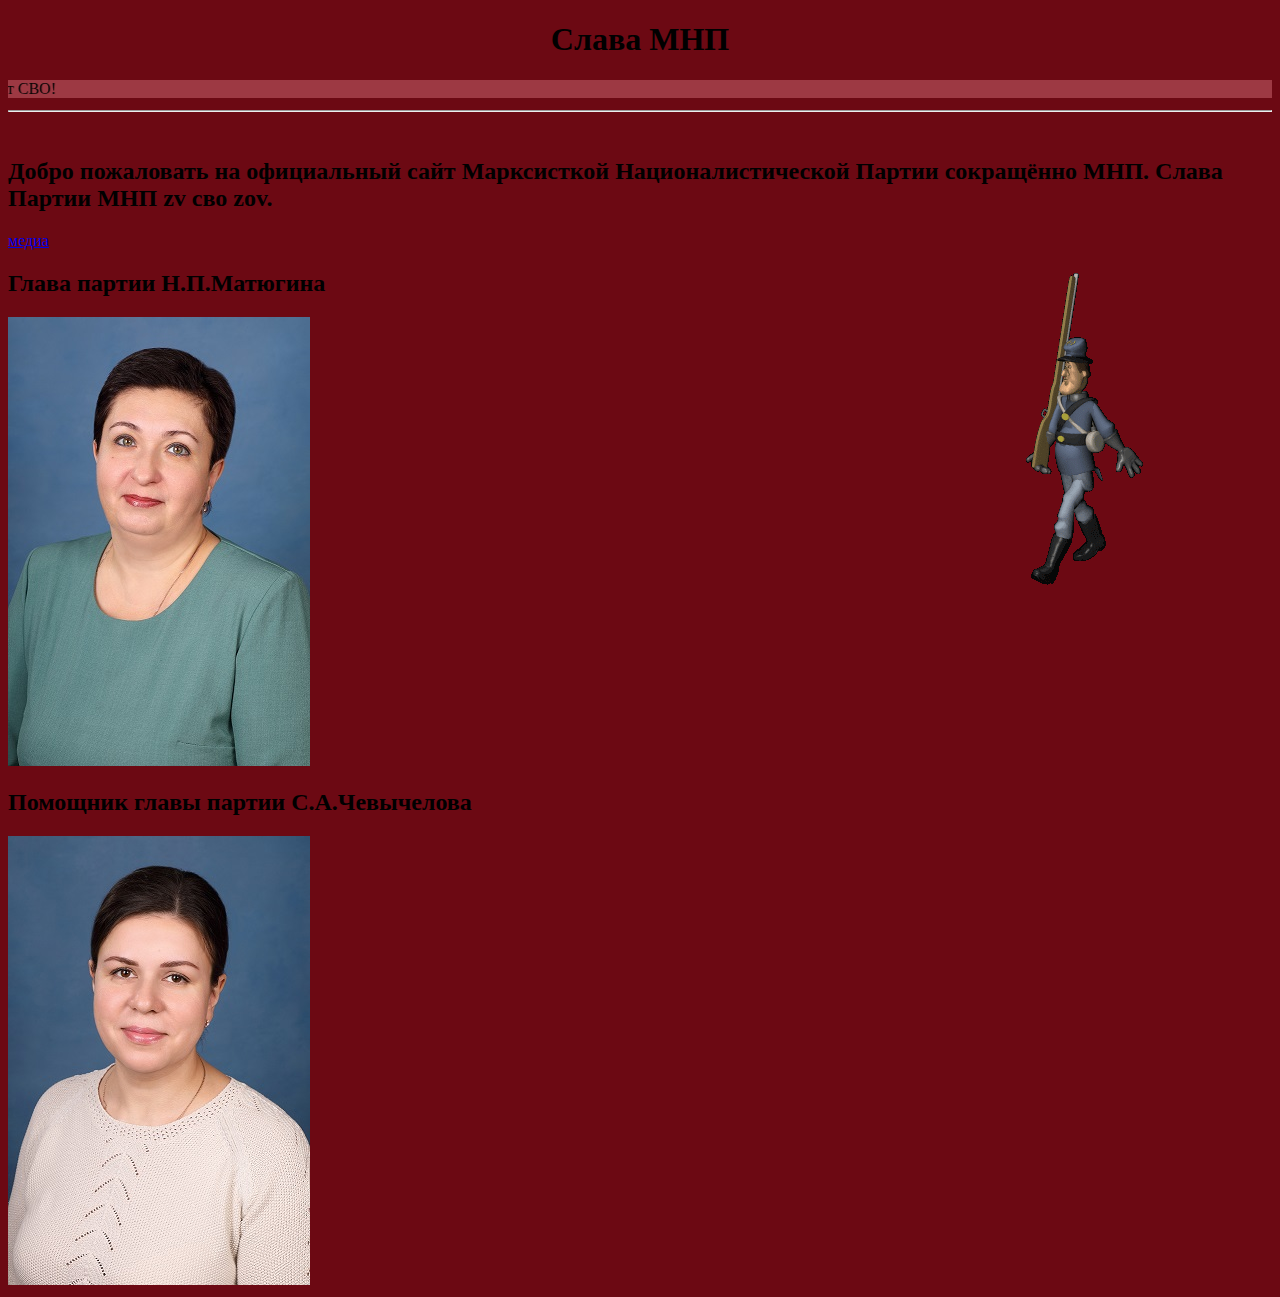
==== index.html @ 1150a150 "Add files via upload" ====
<!DOCTYPE html>
<html>
<head>
<title>Марксисткая Националистическая Партия МНП</title>
</head>

<body bgcolor="#6C0913">
<h1 align="center">Слава МНП </h1>
<marquee direction="right" bgcolor="#9D3943">Партия МНП поддерживает СВО!</marquee>
<hr>
</br >
<h2>Добро пожаловать на официальный сайт Марксисткой Националистической Партии
сокращённо МНП. Слава Партии МНП zv сво zov.</h2>
<li><a href="index2.html">медиа</a></li>
<img src="mnp.gif" alt="" align="right">
<h2>Глава партии Н.П.Матюгина</h2>
<img src="mnp.jpg" alt="">
<h2>Помощник главы партии С.А.Чевычелова</h2>
<img src="sec.jpg" alt="">
</body>

</html>
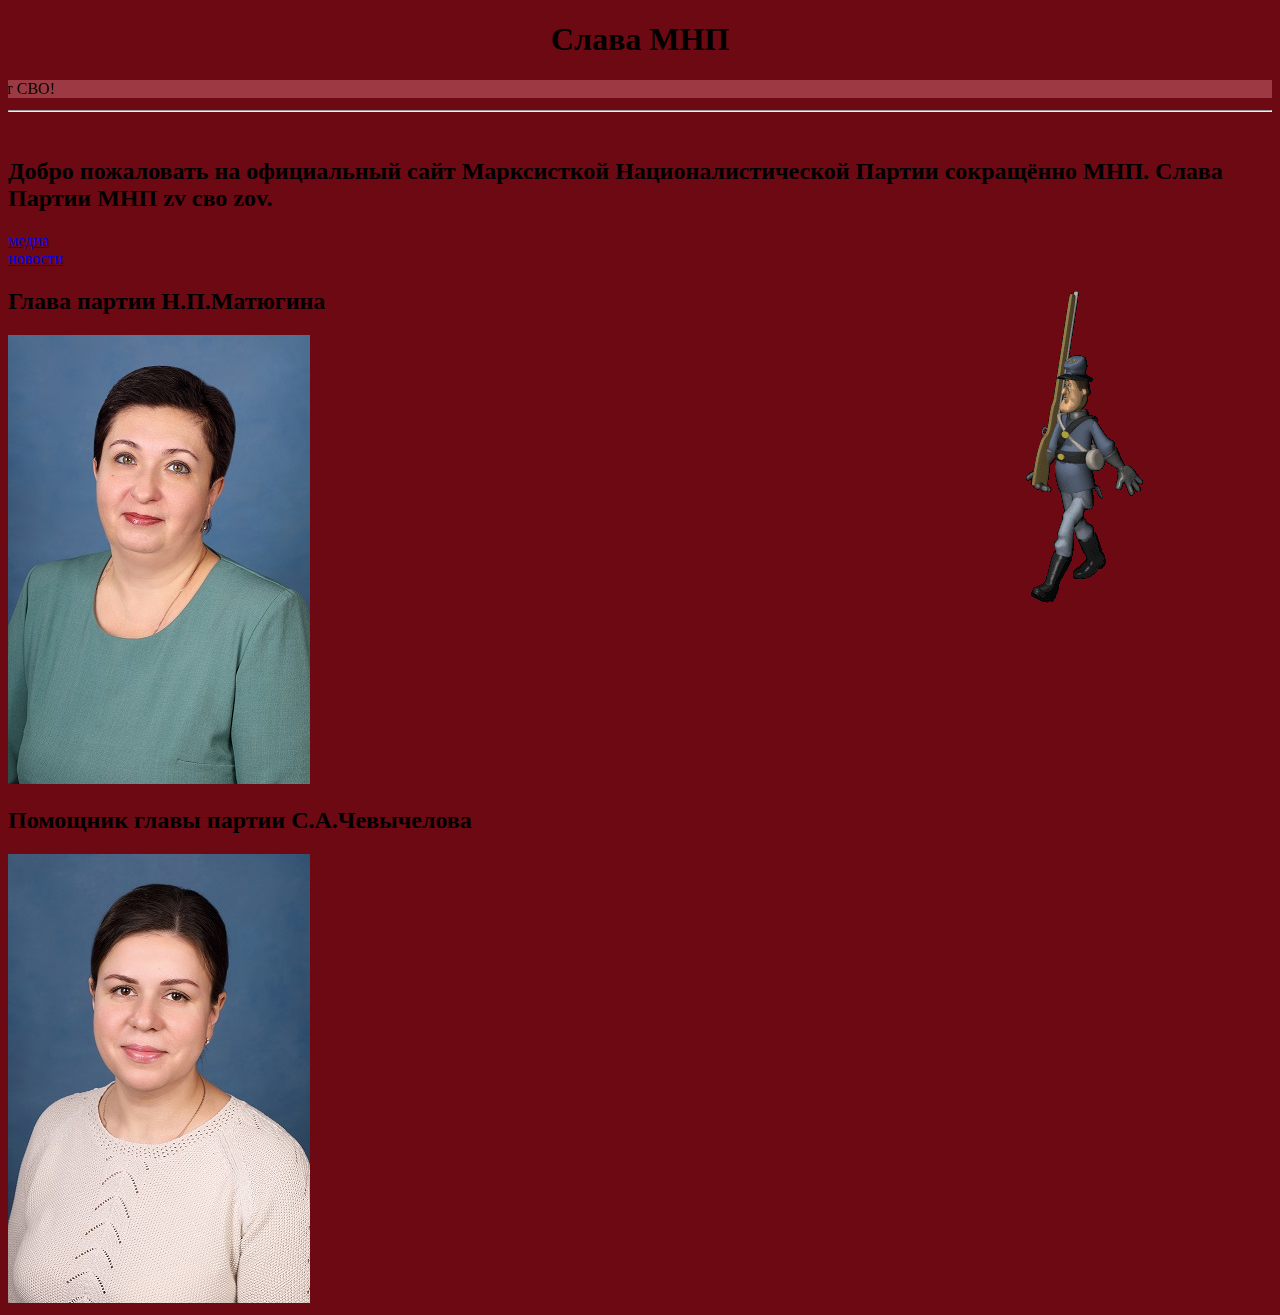
==== commit dafabdcc: "Add files via upload" ====
--- a/index.html
+++ b/index.html
@@ -12,7 +12,9 @@
 <h2>Добро пожаловать на официальный сайт Марксисткой Националистической Партии
 сокращённо МНП. Слава Партии МНП zv сво zov.</h2>
 <li><a href="index2.html">медиа</a></li>
+<li><a href="index1.html">новости</a></li>
 <img src="mnp.gif" alt="" align="right">
+<img src="zov.gif" alt="" align="right">
 <h2>Глава партии Н.П.Матюгина</h2>
 <img src="mnp.jpg" alt="">
 <h2>Помощник главы партии С.А.Чевычелова</h2>
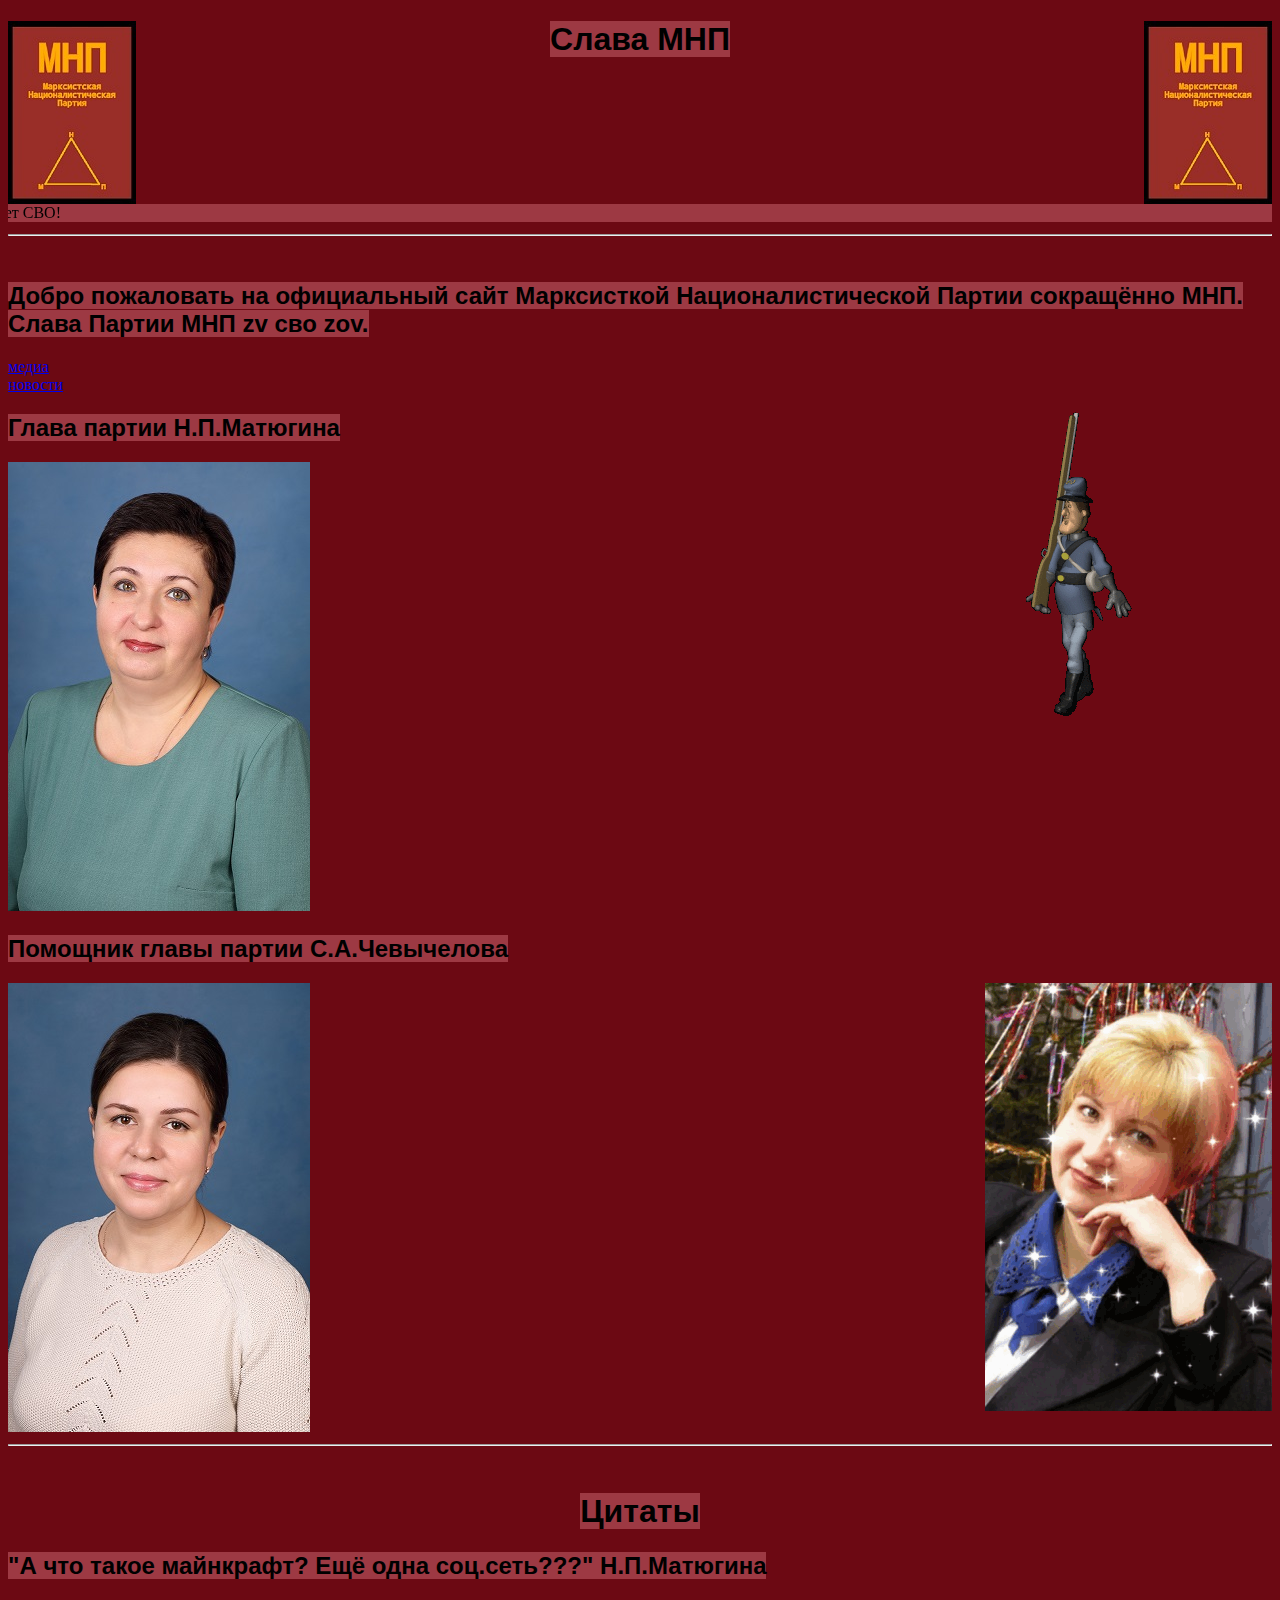
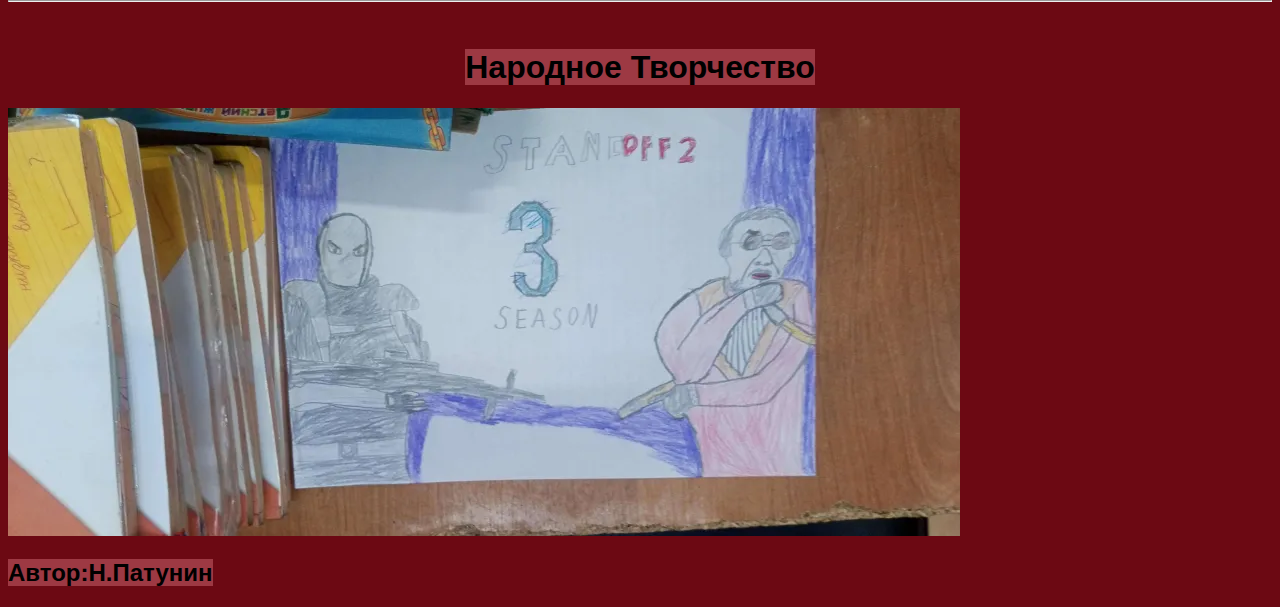
==== commit 9a194a98: "Add files via upload" ====
--- a/index.html
+++ b/index.html
@@ -2,23 +2,36 @@
 <html>
 <head>
 <title>Марксисткая Националистическая Партия МНП</title>
+<link rel="stylesheet" href="style.css">
 </head>
 
 <body bgcolor="#6C0913">
-<h1 align="center">Слава МНП </h1>
+<img src="zv.jpg" alt="" align="left">
+<img src="zv.jpg" alt="" align="right">
+<h1 align="center"><span>Слава МНП</span></h1>
 <marquee direction="right" bgcolor="#9D3943">Партия МНП поддерживает СВО!</marquee>
 <hr>
 </br >
-<h2>Добро пожаловать на официальный сайт Марксисткой Националистической Партии
-сокращённо МНП. Слава Партии МНП zv сво zov.</h2>
+<h2><span>Добро пожаловать на официальный сайт Марксисткой Националистической Партии
+сокращённо МНП. Слава Партии МНП zv сво zov.</span></h2>
 <li><a href="index2.html">медиа</a></li>
 <li><a href="index1.html">новости</a></li>
 <img src="mnp.gif" alt="" align="right">
 <img src="zov.gif" alt="" align="right">
-<h2>Глава партии Н.П.Матюгина</h2>
+<h2><span>Глава партии Н.П.Матюгина</span></h2>
 <img src="mnp.jpg" alt="">
-<h2>Помощник главы партии С.А.Чевычелова</h2>
+<h2><span>Помощник главы партии С.А.Чевычелова</span></h2>
+<img src="mnp2.gif" alt="" align="right">
 <img src="sec.jpg" alt="">
+<hr>
+</br >
+<h1 align="center"><span>Цитаты</span></h1>
+<h2><span>"А что такое майнкрафт? Eщё одна соц.сеть???" Н.П.Матюгина</span></h2>
+<hr>
+</br >
+<h1 align="center"><span>Народное Творчество</span></h1>
+<img src="ZV1.jpg" alt="">
+<h2><span>Автор:Н.Патунин</span></h2>
 </body>
 
 </html>--- a/style.css
+++ b/style.css
@@ -0,0 +1,4 @@
+span {
+	font-family: sans-serif;
+	background-color: #9D3943;
+}